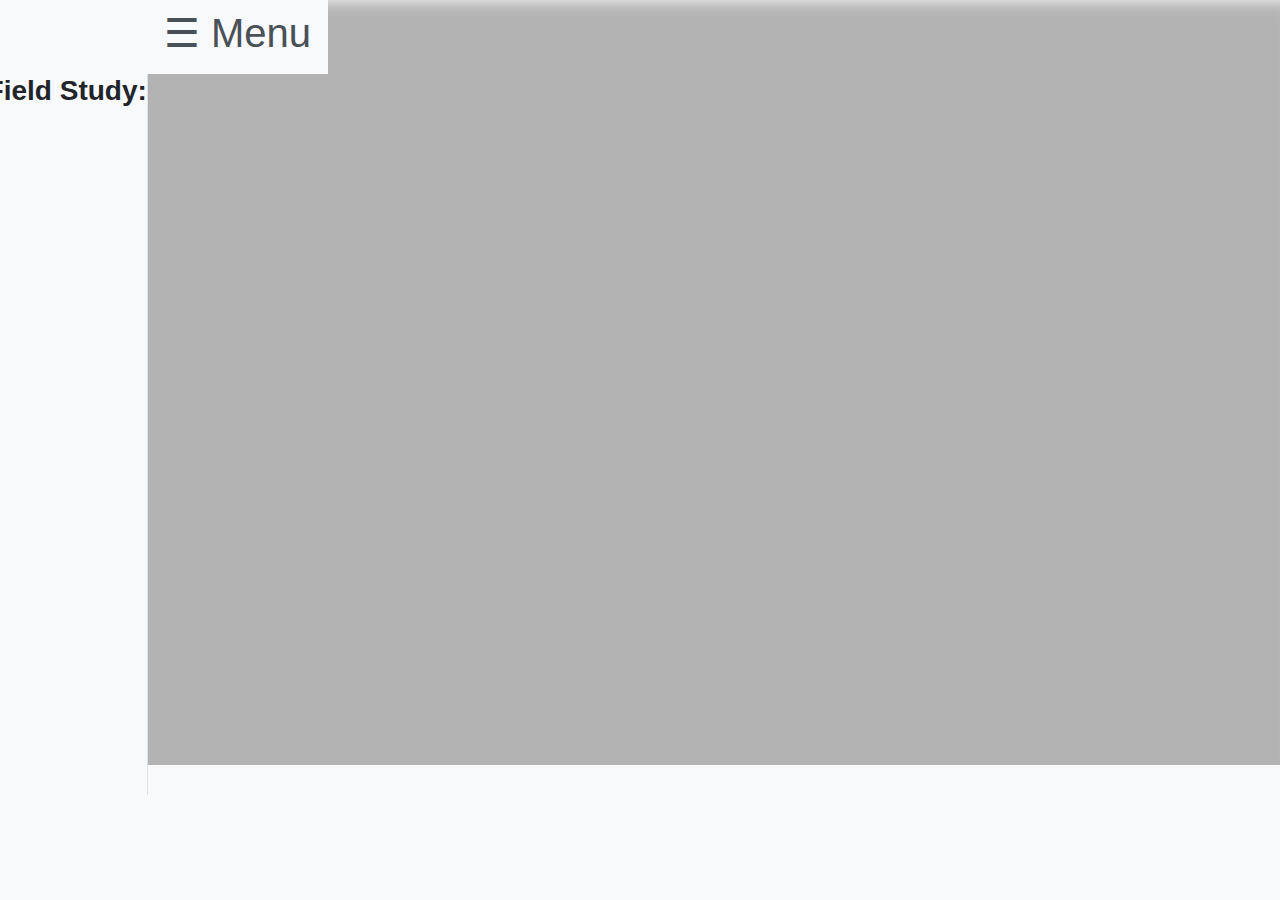
==== index.html @ ab667c0f "Updated slide bar" ====
<!DOCTYPE html>
<html lang="en">

<head>

  <meta charset="utf-8">
  <meta name="viewport" content="width=device-width, initial-scale=1, shrink-to-fit=no">
  <meta name="description" content="">
  <meta name="author" content="">

  <title>HSU Tibet 2019</title>

  <!-- Bootstrap core CSS -->
  <!-- <link href="vendor/bootstrap/css/bootstrap.min.css" rel="stylesheet"> -->
  <link rel="stylesheet" href="https://maxcdn.bootstrapcdn.com/bootstrap/4.0.0/css/bootstrap.min.css" integrity="sha384-Gn5384xqQ1aoWXA+058RXPxPg6fy4IWvTNh0E263XmFcJlSAwiGgFAW/dAiS6JXm" crossorigin="anonymous">

  <!-- Custom styles for this template -->
  <link href="css/simple-sidebar.css" rel="stylesheet">
    
  <!--    Mapbox Tile API JavaScript and CSS -->
  <script src='https://api.tiles.mapbox.com/mapbox-gl-js/v1.1.0/mapbox-gl.js'></script>
  <link href='https://api.tiles.mapbox.com/mapbox-gl-js/v1.1.0/mapbox-gl.css' rel='stylesheet' />
  <!--    Mapbox Assembly package JavaScript and CSS -->
  <link href='https://api.mapbox.com/mapbox-assembly/v0.20.0/assembly.min.css' rel='stylesheet' />
  <script async defer src="https://api.mapbox.com/mapbox-assembly/v0.10.1/assembly.js"></script>

    
  <style>
      /* Insert the CSS code here between the <style> tags */
      body { margin:0; padding:0; }
      #map { position:fixed; top:0%; bottom:0; left: 0; width:100%; z-index: auto;}
      #loading-background {background-color: grey; opacity:.6; position:absolute; top:0; bottom:0; width:100%; filter: blur(8px);}
      #spinner { position: absolute;top: 50%;left: 50%;transform: translate(-50%, -50%);}
      
      #menu-toggle {  position: relative; z-index: 1; top: 50%;left: 100%; }
      .toggle-close {right: 100%}
      /*This is modifying the btn-primary colors but you could create your own .btn-something class as well*/
      .btn-primary {
          color: #495057;
          background-color: #f8f9fa;
          border-color: #f8f9fa; /*set the color you want here*/
          border-radius: 0;
          z-index: 1;
      }
      #elevBar {background-color: #f8f9fa; opacity:1; position:absolute; top:85%; bottom:0%; left: 0; width:100%; z-index: 1}

  </style>
  <!--    Canvas.js chart script -->
  <script>
      window.onload = function () {
          
          var chart = new CanvasJS.Chart("chartContainer", {
              backgroundColor: "#f8f9fa",
              animationEnabled: true,
              // Boolean - whether or not the chart should be responsive and resize when the browser does.
			  // responsive: true,
              // Boolean - whether to maintain the starting aspect ratio or not when responsive, if set to false, will take up entire container
              maintainAspectRatio: false,
              title: {
                  text: "Elevation Profile",
                  fontFamily: "arial",
              },
              toolTip:{             
        	  	  content: "{indexData}: {y}"
      		  },
              axisX: {
                  title: "Date",
                  minimum: new Date(2019, 05, 28),
                  maximum: new Date(2019, 07, 05),
                  valueFormatString: "MMM DD"
              },
              axisY: {
                  title: "Elevation ft",
                  titleFontColor: "#495057",
                  suffix: " ft"
              },
              data: [{
              	  indexLabelFontWeight: "bold",
                  indexLabelFontColor: "#495057",
                  name: "views",
                  type: "area",
                  yValueFormatString: "#,##0.0 ft",
                  color: "#991bc6",
                  lineColor:"#991bc6",
                  fillOpacity: .3,
                  dataPoints: [
                  	   // indexLabel: "Highest", markerColor: "red" 
                      { x: new Date(2019, 05, 28), y: 164.042, indexLabel: "Beijing", indexData: "Beijing"  },
                      { x: new Date(2019, 06, 01), y: 1676.50924, indexData: "Chengdu"  },
                      { x: new Date(2019, 06, 02), y: 8205.38084, indexData: "Dartsendo"  },
                      { x: new Date(2019, 06, 03), y: 13061.02404, indexData: "Lithang"  },
                      { x: new Date(2019, 06, 05), y: 13346.45712, indexData: "Mount Genyen"  },
                      { x: new Date(2019, 06, 05), y: 12401.5752, indexData: "Rarikawa"  },
                      { x: new Date(2019, 06, 08), y: 12851.05028, indexData: "Yading Nature Reserve"  },
                      { x: new Date(2019, 06, 11), y: 8461.28636, indexData: "Bathang"  },
                      { x: new Date(2019, 06, 13), y: 10026.24704, indexData: "Nyarong"  },
                      { x: new Date(2019, 06, 14), y: 11053.14996, indexData: "Gandze"  },
                      { x: new Date(2019, 06, 15), y: 10777.5594, indexLabel: "Derge", indexData: "Derge"  },
                      { x: new Date(2019, 06, 15), y: 11624.01612, indexData: "Dzongsar Monastery"  },
                      { x: new Date(2019, 06, 16), y: 12933.07128, indexData: "Dzogchen"  },
                      { x: new Date(2019, 06, 17), y: 13713.9112, indexData: "Sershul"  },
                      { x: new Date(2019, 06, 18), y: 12040.6828, indexData: "Jyekundo"  },
                      { x: new Date(2019, 06, 19), y: 12198.16312, indexData: "Maqen"  },
                      { x: new Date(2019, 06, 20), y: 8182.41496, indexData: "Repkong"  },
                      { x: new Date(2019, 06, 23), y: 7385.17084, indexData: "Xining"  },
                      { x: new Date(2019, 06, 25), y: 14786.74588, indexData: "Nakchu"  },
                      { x: new Date(2019, 06, 26), y: 13943.57, indexData: "Reting"  },
                      { x: new Date(2019, 06, 27), y: 14553.80624, indexData: "Drigung"  },
                      { x: new Date(2019, 06, 28), y: 9803.14992, indexData: "Baji"  },
                      { x: new Date(2019, 06, 28), y: 9642.38876, indexData: "Milin"  },
                      { x: new Date(2019, 06, 29), y: 11751.96888, indexData: "Samye"  },
                      { x: new Date(2019, 07, 05), y: 11991.4702, indexLabel: "Lhasa", indexData: "Lhasa"  },
                  ]
              }]
          });
          chart.render();
          
      }
  </script>
</head>

<body>

  <div class="d-flex toggled" id="wrapper">
  
    <!-- ####################### -->
             <!-- SIDEBAR -->
    <!-- ####################### -->
    <div class="bg-light border-right" id="sidebar-wrapper">
      <button type="button"  class="btn btn-primary btn-lg" id="menu-toggle" ><h1>&#9776; Menu</h1> </button>

      <a  class="list-group"></a>
      <h3 class="card-title"><b>HSU China Tibet Field Study:</b></h3>
      <h3 class="card-title"><b>Summer 2019</b></h3>
      <div class="list-group list-group-flush">
        <div class="card-body">
          <h3 class="card-title"><b>Summary:</b></h3>
          <p class="card-text">This map shows the field study route taken during the summer 2019. Numbers indicate places visited in order </p>
        </div>
        
        <div class="card-body">
          <h5 class="card-title"><b>Dates</b></h5>
          <p class="card-text">May 28th - July 6th</p>
        </div>
        
        <div class="card-body">
          <h5 class="card-title"><b>Duration:</b></h5>
          <p class="card-text"> 5 Weeks, 4 Days </p>
        </div>
        
        <div class="card-body">
          <h5 class="card-title"><b>Approx. Driving Distance:</b></h5>
          <p class="card-text"> 3,495 mi</p>
        </div>
        
        <div class="card-body">
          <h5 class="card-title"><b>Number of Students:</b></h5>
          <p class="card-text"> 13 </p>
        </div>

      </div>
    </div>
    <!-- ####################### -->
          <!-- MAIN CONTENT -->
    <!-- ####################### -->
    <div id="page-content-wrapper">  
      <div class="container-fluid">  
        <div id='elevBar' class='elevBar' >
            <div id="chartContainer" style=" background-color: #f8f9fa; height: 100%; width: 100%; position:absolute; top:0; bottom:0; left: 0;"></div>
        </div>
        <div id='map'></div>
  	    <div id="loading-background"></div> 
  	    <div id="spinner" class="loading"></div>
      </div>
    </div>
  </div>

  <!-- Bootstrap core JavaScript -->
  <script src="vendor/jquery/jquery.min.js"></script>
  <script src="vendor/bootstrap/js/bootstrap.bundle.min.js"></script>

  <!-- ####################### -->
  <!-- Menu Toggle Script -->
  <!-- ####################### -->
  <script>
    $("#menu-toggle").click(function(e) {
      e.preventDefault();
      $("#wrapper").toggleClass("toggled");
    });
  </script>

  <!-- ####################### -->    
  <!-- Mapbox Script -->
  <!-- ####################### -->
  <script>   
    
    // mapbox access token
    mapboxgl.accessToken = 'pk.eyJ1IjoibmRjYXJ0b2dyYXBoeSIsImEiOiJjazFneGRhZWsxOTh6M2RtdnBpaWE2dDA1In0.rA-WbVx8DbzgqKvV98puJg';
    // mapbox text labeling plugin
    mapboxgl.setRTLTextPlugin('https://api.mapbox.com/mapbox-gl-js/plugins/mapbox-gl-rtl-text/v0.2.3/mapbox-gl-rtl-text.js');

    // ----------------------------------  
    // Initialize map
    // ----------------------------------  
    var map = new mapboxgl.Map({
        container: 'map', // id of a div on your page, where the map will be inserted
        style:'mapbox://styles/ndcartography/ck3gepwhh01vh1cpllgdz3auz', // stylesheet location -- landcover
        center: [103,32.7845177], // starting position [lng, lat] eg. [-122.6788, 45.5212]
    	zoom: 4.5,
    	minZoom: 4.5,
    	maxZoom: 6
    });
    // ----------------------------------
	// loading Spinner variables
    // ----------------------------------
	const spinnerEl = document.getElementById('spinner');
	const backgroundEl = document.getElementById('loading-background');

    // ----------------------------------  
    // Add data sources and initial layers
    // ---------------------------------- 
    map.on("load", function() {
    	// Call initial loadingSpinner function
    	loadingSpinner(false);
    	
    	//-----------------
    	// Add sources:
    	//-----------------
    	
    	// Add source for route data
        map.addSource("route_2019", {
            type: "geojson",
            data: "https://raw.githubusercontent.com/ndcartography/HSUTibet2019/master/data/route_2019_simplified.geojson"
        
        });
    	// Add source for point data
        map.addSource("points_main_2019", {
            type: "geojson",
            data: "https://raw.githubusercontent.com/ndcartography/HSUTibet2019/master/data/points_main_2019.geojson"
        
        });
        
    	//-----------------
    	// Add layers:
    	//-----------------

        // Add the route-2019 as a layer with styles
        map.addLayer({
            id: "route_2019",
            type: "line",
            source: "route_2019",
            paint: {
                "line-width": [
                	"match",
                	["get","class"],
                	"bus", 2,
                	/*other*/ 1
                ],
                "line-color": "#991bc6"
            },
            layout: {
                "line-join": "round",
                "line-cap": "round"
            },
        });

        // Additional train track layer for cool track style
        map.addLayer({
            id: "route_2019_train_tracks",
            type: "line",
            filter: ["==", "class", "train"],
            source: "route_2019",
            paint: {
                "line-color": "#991bc6",
                "line-width": 6,
                "line-dasharray": [.05, 1]
            },
            layout: {
                "line-join": "round",
                "line-cap": "butt"
            },
        });

        // Add map points and styling
        map.addLayer({
            id: "points_main_2019",
            type: "circle",
            source: "points_main_2019",
            paint: {
            	// filter out where attr display is not 1
                "circle-radius": [
                	"match",
                	["get","display"],
                	1, 8,
                	/*other,*/ 0 // if not 1 then make circle size 0
                ],                 	   
                "circle-color": "#991bc6"
            },
            
        });
        // Add map point text and styling
        map.addLayer({
            id: "points_order_2019",
            type: "symbol",
            source: "points_main_2019",
			filter: ["!=", "date_order", " "],
            layout: {
                "text-field": "{date_order}",
                "text-font": ["DIN Offc Pro Bold", "Arial Unicode MS Bold"],
                "text-allow-overlap": true,
                "text-size": [
                	// filter out if display attr is not 1
                	"match",
                	["get", "display"],
        			1, 12,
        			/*other,*/ 0 // if display not 1 then text will not appear
        		],
            },
            paint: {
    			"text-color": "white"
  			}
        }); 
        
        //-----------------------------------------
        // Add labels for city/place name stops
        //-----------------------------------------
        map.addLayer({
            "id": "points_name_2019",
            "type": "symbol",
            "source": "points_main_2019",
            "layout": {
                "text-field": ["get", "Name"],
                "text-variable-anchor": ["bottom-left", "top-right"],
                "text-radial-offset": 0.5,
                "text-justify": "auto",
                "text-size": [
                	// filter out if display attr is not 1
                	"match",
                	["get", "display"],
        			1, 16,
        			/*other,*/ 0 // if display not 1 then text will not appear
        		],
            },
            paint: {
                "text-color": "black",
                "text-halo-color": "#fff",
            	"text-halo-width": 1.7
            },
        });
        
        //----------------------------------------------------------
        // add spinner, initialize spinner stop when layers render
        //----------------------------------------------------------
        setTimeout(
        function addLayerSpinner(){
        	// Call initial loadingSpinner function true
        	loadingSpinner(true);
        	// Stop spinner when layers render
        	map.on('render', stopSpinner);
        },0)
    });
    
    // -------------------------------
    // loading spinner Functions
    // -------------------------------

	// stop spinner function
    function stopSpinner (e) {
        if (e.target && e.target.loaded()) {
            loadingSpinner(false);
            map.off('render', stopSpinner)
        }
    }
    
    // load spinner function - when new layer clicked
    function loadingSpinner(on) {
        if (on) {
            spinnerEl.classList.add('loading');
            backgroundEl.classList.add('absolute');
            backgroundEl.classList.remove('none');
        } else {
            spinnerEl.classList.remove('loading');
            backgroundEl.classList.remove('absolute');
            backgroundEl.classList.add('none');
        }
    }      
      
      

  </script>
  <script type="text/javascript" src="https://canvasjs.com/assets/script/canvasjs.min.js"></script>
</body>

</html>
---- css/simple-sidebar.css ----
/*!
 * Start Bootstrap - Simple Sidebar (https://startbootstrap.com/template-overviews/simple-sidebar)
 * Copyright 2013-2019 Start Bootstrap
 * Licensed under MIT (https://github.com/BlackrockDigital/startbootstrap-simple-sidebar/blob/master/LICENSE)
 */
body {
  overflow-x: hidden;
}

#sidebar-wrapper {
  position: absolute;
  z-index: 2;
  /* min-height: 100vh;*/
  min-height: 85%;
  bottom: 100;
  margin-left: -15rem;
  -webkit-transition: margin .25s ease-out;
  -moz-transition: margin .25s ease-out;
  -o-transition: margin .25s ease-out;
  transition: margin .25s ease-out;
}

#sidebar-wrapper .sidebar-heading {
  padding: 0.875rem 1.25rem;
  font-size: 1.2rem;
}

#sidebar-wrapper .list-group {
  width: 15rem;
}

#page-content-wrapper {
  min-width: 100vw;
}

#wrapper.toggled #sidebar-wrapper {
  margin-left: 0;
}

@media (min-width: 768px) {
  #sidebar-wrapper {
    margin-left: 0;
  }

  #page-content-wrapper {
    min-width: 0;
    width: 100%;
  }

  #wrapper.toggled #sidebar-wrapper {
    margin-left: -15rem;
  }
}
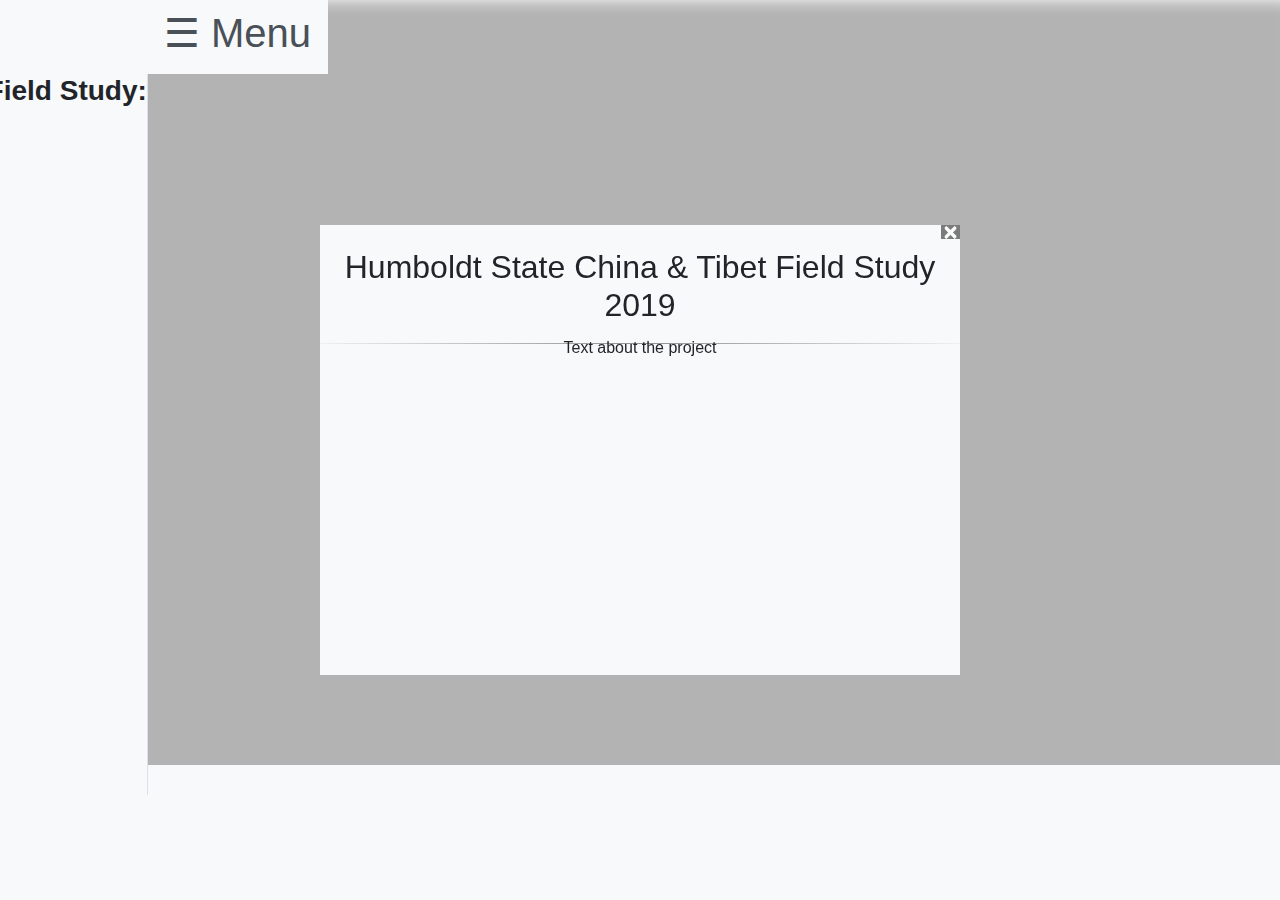
==== commit 6333cb16: "Added splash screen" ====
--- a/index.html
+++ b/index.html
@@ -43,7 +43,36 @@
           z-index: 1;
       }
       #elevBar {background-color: #f8f9fa; opacity:1; position:absolute; top:85%; bottom:0%; left: 0; width:100%; z-index: 1}
-
+      #titleBar {background-color: #f8f9fa; opacity:1; position: absolute;top: 50%;left: 50%;transform: translate(-50%, -50%); top:50%; bottom:0%; left: 50%; width:50%; z-index: 1}
+      #x-box {
+        position: absolute;
+        background: black;
+        color: white;
+        top: 0px;
+        right: 0px;
+        height: 3%;
+        width: 3%;
+      }
+      #x { position: absolute;top: 50%;left: 50%;transform: translate(-50%, -50%);}
+      #title-header {position: absolute;top: 5%;left: 0%;width:100%; text-align: center;}
+      #title-text {position: absolute;top: 25%;left: 0%;width:100%; text-align: center;}
+      hr.sep-3 {
+        margin-top: 3%;
+        margin-bottom: 3%;
+        border: none;
+        height: 1px;
+        background-image: linear-gradient(to right, #f0f0f0, #8f8f8f, #f0f0f0);
+      }
+      hr.sep-3::after {
+        
+        display: inline-block;
+        position: absolute;
+        left: 50%;
+        transform: translate(-50%, -50%) rotate(60deg);
+        transform-origin: 50% 50%;
+        padding: 1rem;
+        background-color: white;
+      }
   </style>
   <!--    Canvas.js chart script -->
   <script>
@@ -168,6 +197,18 @@
         <div id='elevBar' class='elevBar' >
             <div id="chartContainer" style=" background-color: #f8f9fa; height: 100%; width: 100%; position:absolute; top:0; bottom:0; left: 0;"></div>
         </div>
+        <div id='titleBar' class='titleBar' > 
+            <button id="x-box" type="button" class="close" aria-label="Close" onclick="closeTitle()">
+                <span aria-hidden="true" id="x">&times;</span>
+            </button>
+            <div id="title-header" class='h2'> 
+                <p>Humboldt State China & Tibet Field Study 2019</p>
+                <hr class="sep-3" />
+            </div>
+            <div id="title-text" class='h6'> 
+                <p>Text about the project</p>
+            </div>
+        </div>
         <div id='map'></div>
   	    <div id="loading-background"></div> 
   	    <div id="spinner" class="loading"></div>
@@ -187,6 +228,15 @@
       e.preventDefault();
       $("#wrapper").toggleClass("toggled");
     });
+    
+    function closeTitle() {
+      var x = document.getElementById("titleBar");
+      if (x.style.display === "none") {
+        x.style.display = "block";
+      } else {
+        x.style.display = "none";
+      }
+    }
   </script>
 
   <!-- ####################### -->    
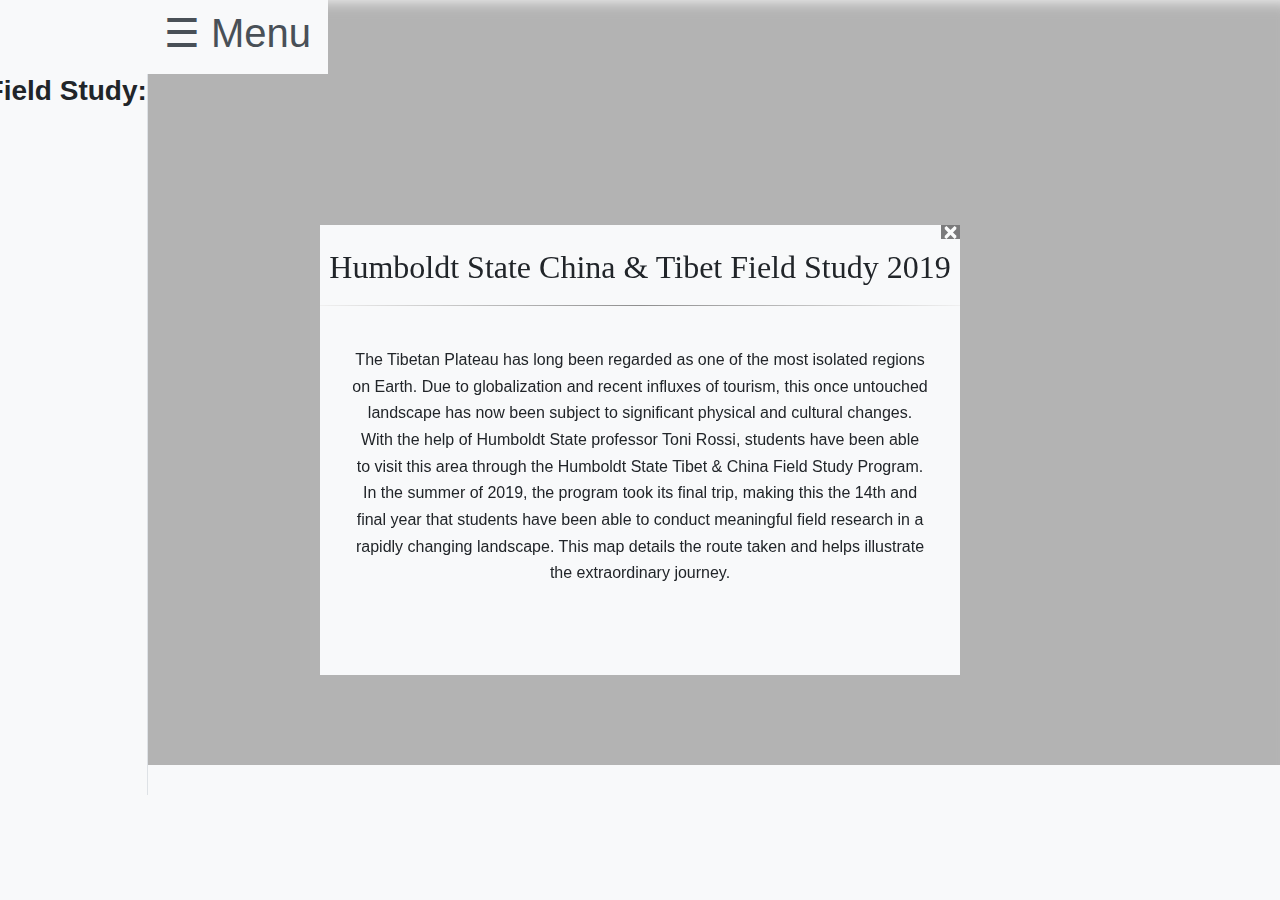
==== commit 6b24ffad: "Updated text in title bar" ====
--- a/index.html
+++ b/index.html
@@ -42,7 +42,7 @@
           border-radius: 0;
           z-index: 1;
       }
-      #elevBar {background-color: #f8f9fa; opacity:1; position:absolute; top:85%; bottom:0%; left: 0; width:100%; z-index: 1}
+      #elevBar {background-color: #f8f9fa; opacity:1; position:absolute; top:85%; bottom:0; left: 0; width:100%; z-index: 1}
       #titleBar {background-color: #f8f9fa; opacity:1; position: absolute;top: 50%;left: 50%;transform: translate(-50%, -50%); top:50%; bottom:0%; left: 50%; width:50%; z-index: 1}
       #x-box {
         position: absolute;
@@ -54,8 +54,8 @@
         width: 3%;
       }
       #x { position: absolute;top: 50%;left: 50%;transform: translate(-50%, -50%);}
-      #title-header {position: absolute;top: 5%;left: 0%;width:100%; text-align: center;}
-      #title-text {position: absolute;top: 25%;left: 0%;width:100%; text-align: center;}
+      #title-header {position: absolute;top: 5%;left: 0%;width:100%; text-align: center; font-family: Didot, "Didot LT STD", "Hoefler Text", Garamond, "Times New Roman", serif;}
+      #title-text {position: absolute;top: 20%;left: 0%;width:100%; text-align: center;line-height: 20pt; padding: 5%;}
       hr.sep-3 {
         margin-top: 3%;
         margin-bottom: 3%;
@@ -101,11 +101,13 @@
               axisY: {
                   title: "Elevation ft",
                   titleFontColor: "#495057",
-                  suffix: " ft"
+                  suffix: " ft",
+                  maximum: 20000
               },
               data: [{
               	  indexLabelFontWeight: "bold",
                   indexLabelFontColor: "#495057",
+                  indexLabelPlacement: "outside",
                   name: "views",
                   type: "area",
                   yValueFormatString: "#,##0.0 ft",
@@ -118,13 +120,13 @@
                       { x: new Date(2019, 06, 01), y: 1676.50924, indexData: "Chengdu"  },
                       { x: new Date(2019, 06, 02), y: 8205.38084, indexData: "Dartsendo"  },
                       { x: new Date(2019, 06, 03), y: 13061.02404, indexData: "Lithang"  },
-                      { x: new Date(2019, 06, 05), y: 13346.45712, indexData: "Mount Genyen"  },
+                      { x: new Date(2019, 06, 05), y: 13346.45712, indexData: "Mount Genyen", indexLabel: "Mount Genyen" },
                       { x: new Date(2019, 06, 05), y: 12401.5752, indexData: "Rarikawa"  },
                       { x: new Date(2019, 06, 08), y: 12851.05028, indexData: "Yading Nature Reserve"  },
                       { x: new Date(2019, 06, 11), y: 8461.28636, indexData: "Bathang"  },
                       { x: new Date(2019, 06, 13), y: 10026.24704, indexData: "Nyarong"  },
                       { x: new Date(2019, 06, 14), y: 11053.14996, indexData: "Gandze"  },
-                      { x: new Date(2019, 06, 15), y: 10777.5594, indexLabel: "Derge", indexData: "Derge"  },
+                      { x: new Date(2019, 06, 15), y: 10777.5594, indexData: "Derge"  },
                       { x: new Date(2019, 06, 15), y: 11624.01612, indexData: "Dzongsar Monastery"  },
                       { x: new Date(2019, 06, 16), y: 12933.07128, indexData: "Dzogchen"  },
                       { x: new Date(2019, 06, 17), y: 13713.9112, indexData: "Sershul"  },
@@ -206,7 +208,8 @@
                 <hr class="sep-3" />
             </div>
             <div id="title-text" class='h6'> 
-                <p>Text about the project</p>
+                <p>The Tibetan Plateau has long been regarded as one of the most isolated regions on Earth. Due to globalization and recent influxes of tourism, this once untouched landscape has now been subject to significant physical and cultural changes. With the help of Humboldt State professor Toni Rossi, students have been able to visit this area through the Humboldt State Tibet & China Field Study Program. In the summer of 2019, the program took its final trip, making this the 14th and final year that students have been able to conduct meaningful field research in a rapidly changing landscape. This map details the route taken and helps illustrate the extraordinary journey. </p>
+                <i></i>
             </div>
         </div>
         <div id='map'></div>
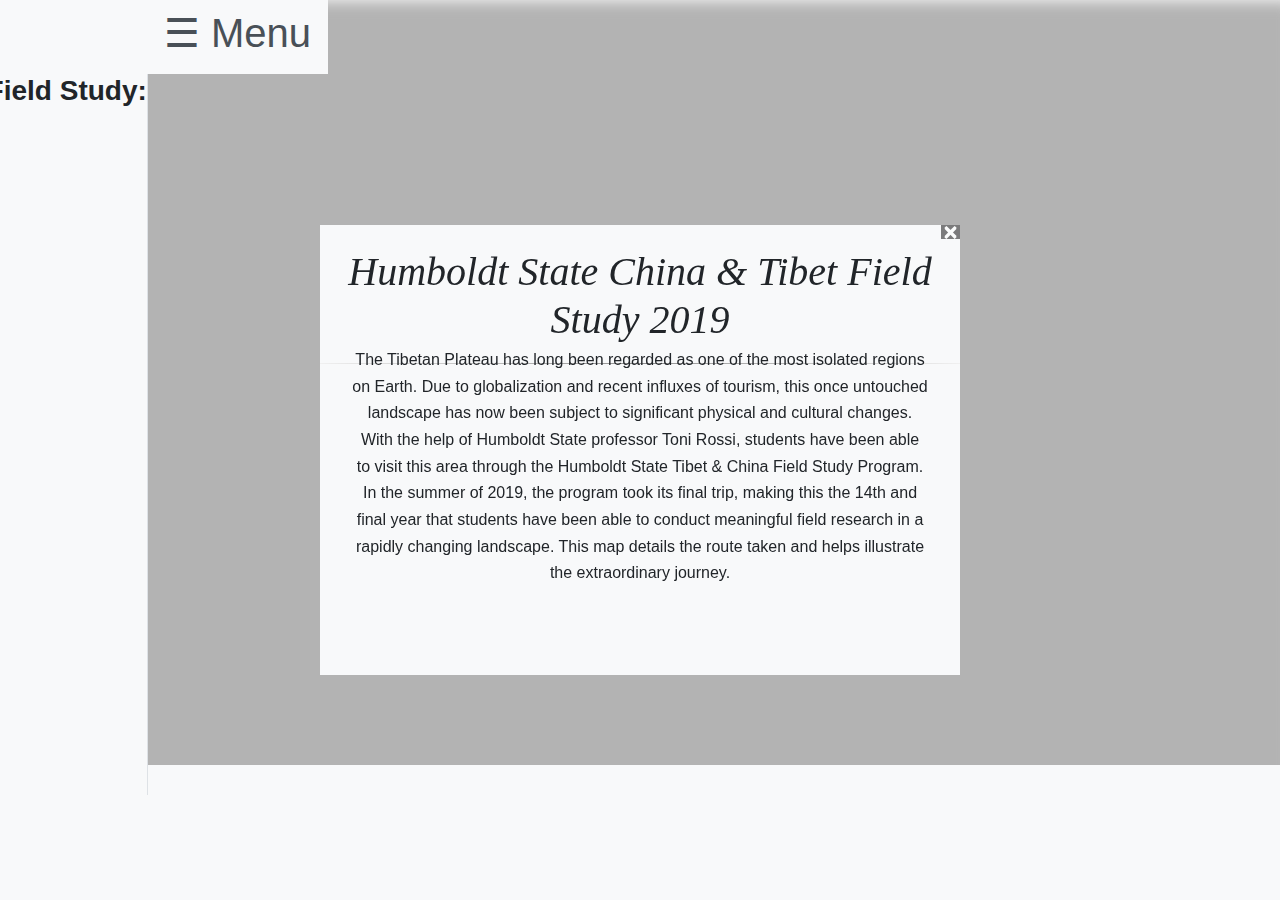
==== commit 8e373e5b: "Update index.html" ====
--- a/index.html
+++ b/index.html
@@ -95,8 +95,8 @@
               axisX: {
                   title: "Date",
                   minimum: new Date(2019, 05, 28),
-                  maximum: new Date(2019, 07, 05),
-                  valueFormatString: "MMM DD"
+                  maximum: new Date(2019, 07, 07),
+                  valueFormatString: "MMM DD",
               },
               axisY: {
                   title: "Elevation ft",
@@ -140,7 +140,7 @@
                       { x: new Date(2019, 06, 28), y: 9803.14992, indexData: "Baji"  },
                       { x: new Date(2019, 06, 28), y: 9642.38876, indexData: "Milin"  },
                       { x: new Date(2019, 06, 29), y: 11751.96888, indexData: "Samye"  },
-                      { x: new Date(2019, 07, 05), y: 11991.4702, indexLabel: "Lhasa", indexData: "Lhasa"  },
+                      { x: new Date(2019, 07, 06), y: 11991.4702, indexLabel: "Lhasa", indexData: "Lhasa"  },
                   ]
               }]
           });
@@ -203,8 +203,8 @@
             <button id="x-box" type="button" class="close" aria-label="Close" onclick="closeTitle()">
                 <span aria-hidden="true" id="x">&times;</span>
             </button>
-            <div id="title-header" class='h2'> 
-                <p>Humboldt State China & Tibet Field Study 2019</p>
+            <div id="title-header" class='h1'> 
+                <i>Humboldt State China & Tibet Field Study 2019</i>
                 <hr class="sep-3" />
             </div>
             <div id="title-text" class='h6'> 
@@ -438,7 +438,6 @@
         }
     }      
       
-      
 
   </script>
   <script type="text/javascript" src="https://canvasjs.com/assets/script/canvasjs.min.js"></script>
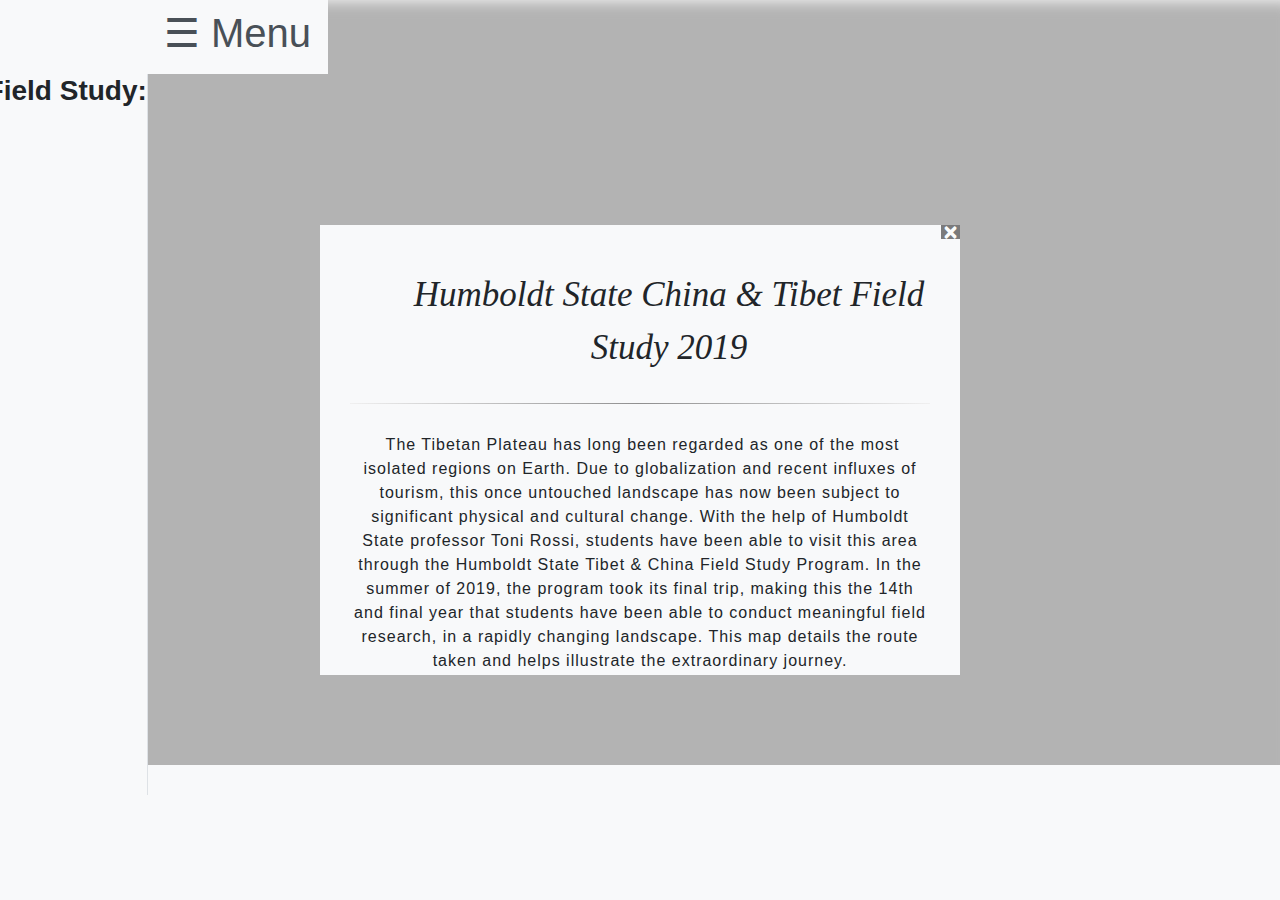
==== commit da33007e: "Big changes..." ====
--- a/index.html
+++ b/index.html
@@ -14,7 +14,10 @@
   <!-- <link href="vendor/bootstrap/css/bootstrap.min.css" rel="stylesheet"> -->
   <link rel="stylesheet" href="https://maxcdn.bootstrapcdn.com/bootstrap/4.0.0/css/bootstrap.min.css" integrity="sha384-Gn5384xqQ1aoWXA+058RXPxPg6fy4IWvTNh0E263XmFcJlSAwiGgFAW/dAiS6JXm" crossorigin="anonymous">
 
-  <!-- Custom styles for this template -->
+  <!-- CSS link for main.css -->
+  <link href="css/main.css" rel="stylesheet">
+    
+  <!-- CSS for side slide-bar -->
   <link href="css/simple-sidebar.css" rel="stylesheet">
     
   <!--    Mapbox Tile API JavaScript and CSS -->
@@ -24,130 +27,22 @@
   <link href='https://api.mapbox.com/mapbox-assembly/v0.20.0/assembly.min.css' rel='stylesheet' />
   <script async defer src="https://api.mapbox.com/mapbox-assembly/v0.10.1/assembly.js"></script>
 
-    
+  <!--    Canvas.js chart script -->
+  <script src='js/elevChart.js'></script>
+  
   <style>
-      /* Insert the CSS code here between the <style> tags */
-      body { margin:0; padding:0; }
-      #map { position:fixed; top:0%; bottom:0; left: 0; width:100%; z-index: auto;}
-      #loading-background {background-color: grey; opacity:.6; position:absolute; top:0; bottom:0; width:100%; filter: blur(8px);}
-      #spinner { position: absolute;top: 50%;left: 50%;transform: translate(-50%, -50%);}
-      
-      #menu-toggle {  position: relative; z-index: 1; top: 50%;left: 100%; }
-      .toggle-close {right: 100%}
-      /*This is modifying the btn-primary colors but you could create your own .btn-something class as well*/
-      .btn-primary {
-          color: #495057;
-          background-color: #f8f9fa;
-          border-color: #f8f9fa; /*set the color you want here*/
-          border-radius: 0;
-          z-index: 1;
-      }
-      #elevBar {background-color: #f8f9fa; opacity:1; position:absolute; top:85%; bottom:0; left: 0; width:100%; z-index: 1}
-      #titleBar {background-color: #f8f9fa; opacity:1; position: absolute;top: 50%;left: 50%;transform: translate(-50%, -50%); top:50%; bottom:0%; left: 50%; width:50%; z-index: 1}
-      #x-box {
-        position: absolute;
-        background: black;
-        color: white;
-        top: 0px;
-        right: 0px;
-        height: 3%;
-        width: 3%;
-      }
-      #x { position: absolute;top: 50%;left: 50%;transform: translate(-50%, -50%);}
-      #title-header {position: absolute;top: 5%;left: 0%;width:100%; text-align: center; font-family: Didot, "Didot LT STD", "Hoefler Text", Garamond, "Times New Roman", serif;}
-      #title-text {position: absolute;top: 20%;left: 0%;width:100%; text-align: center;line-height: 20pt; padding: 5%;}
-      hr.sep-3 {
-        margin-top: 3%;
-        margin-bottom: 3%;
-        border: none;
-        height: 1px;
-        background-image: linear-gradient(to right, #f0f0f0, #8f8f8f, #f0f0f0);
-      }
-      hr.sep-3::after {
-        
-        display: inline-block;
-        position: absolute;
-        left: 50%;
-        transform: translate(-50%, -50%) rotate(60deg);
-        transform-origin: 50% 50%;
-        padding: 1rem;
-        background-color: white;
-      }
+    .btn-primary {
+        color: #495057;
+        background-color: #f8f9fa;
+        border-color: #f8f9fa; /*set the color you want here*/
+        border-radius: 0;
+        z-index: 1;
+        position:absolute;
+        top:0;
+        left: 0;
+    }
   </style>
-  <!--    Canvas.js chart script -->
-  <script>
-      window.onload = function () {
-          
-          var chart = new CanvasJS.Chart("chartContainer", {
-              backgroundColor: "#f8f9fa",
-              animationEnabled: true,
-              // Boolean - whether or not the chart should be responsive and resize when the browser does.
-			  // responsive: true,
-              // Boolean - whether to maintain the starting aspect ratio or not when responsive, if set to false, will take up entire container
-              maintainAspectRatio: false,
-              title: {
-                  text: "Elevation Profile",
-                  fontFamily: "arial",
-              },
-              toolTip:{             
-        	  	  content: "{indexData}: {y}"
-      		  },
-              axisX: {
-                  title: "Date",
-                  minimum: new Date(2019, 05, 28),
-                  maximum: new Date(2019, 07, 07),
-                  valueFormatString: "MMM DD",
-              },
-              axisY: {
-                  title: "Elevation ft",
-                  titleFontColor: "#495057",
-                  suffix: " ft",
-                  maximum: 20000
-              },
-              data: [{
-              	  indexLabelFontWeight: "bold",
-                  indexLabelFontColor: "#495057",
-                  indexLabelPlacement: "outside",
-                  name: "views",
-                  type: "area",
-                  yValueFormatString: "#,##0.0 ft",
-                  color: "#991bc6",
-                  lineColor:"#991bc6",
-                  fillOpacity: .3,
-                  dataPoints: [
-                  	   // indexLabel: "Highest", markerColor: "red" 
-                      { x: new Date(2019, 05, 28), y: 164.042, indexLabel: "Beijing", indexData: "Beijing"  },
-                      { x: new Date(2019, 06, 01), y: 1676.50924, indexData: "Chengdu"  },
-                      { x: new Date(2019, 06, 02), y: 8205.38084, indexData: "Dartsendo"  },
-                      { x: new Date(2019, 06, 03), y: 13061.02404, indexData: "Lithang"  },
-                      { x: new Date(2019, 06, 05), y: 13346.45712, indexData: "Mount Genyen", indexLabel: "Mount Genyen" },
-                      { x: new Date(2019, 06, 05), y: 12401.5752, indexData: "Rarikawa"  },
-                      { x: new Date(2019, 06, 08), y: 12851.05028, indexData: "Yading Nature Reserve"  },
-                      { x: new Date(2019, 06, 11), y: 8461.28636, indexData: "Bathang"  },
-                      { x: new Date(2019, 06, 13), y: 10026.24704, indexData: "Nyarong"  },
-                      { x: new Date(2019, 06, 14), y: 11053.14996, indexData: "Gandze"  },
-                      { x: new Date(2019, 06, 15), y: 10777.5594, indexData: "Derge"  },
-                      { x: new Date(2019, 06, 15), y: 11624.01612, indexData: "Dzongsar Monastery"  },
-                      { x: new Date(2019, 06, 16), y: 12933.07128, indexData: "Dzogchen"  },
-                      { x: new Date(2019, 06, 17), y: 13713.9112, indexData: "Sershul"  },
-                      { x: new Date(2019, 06, 18), y: 12040.6828, indexData: "Jyekundo"  },
-                      { x: new Date(2019, 06, 19), y: 12198.16312, indexData: "Maqen"  },
-                      { x: new Date(2019, 06, 20), y: 8182.41496, indexData: "Repkong"  },
-                      { x: new Date(2019, 06, 23), y: 7385.17084, indexData: "Xining"  },
-                      { x: new Date(2019, 06, 25), y: 14786.74588, indexData: "Nakchu"  },
-                      { x: new Date(2019, 06, 26), y: 13943.57, indexData: "Reting"  },
-                      { x: new Date(2019, 06, 27), y: 14553.80624, indexData: "Drigung"  },
-                      { x: new Date(2019, 06, 28), y: 9803.14992, indexData: "Baji"  },
-                      { x: new Date(2019, 06, 28), y: 9642.38876, indexData: "Milin"  },
-                      { x: new Date(2019, 06, 29), y: 11751.96888, indexData: "Samye"  },
-                      { x: new Date(2019, 07, 06), y: 11991.4702, indexLabel: "Lhasa", indexData: "Lhasa"  },
-                  ]
-              }]
-          });
-          chart.render();
-          
-      }
-  </script>
+  
 </head>
 
 <body>
@@ -196,30 +91,46 @@
     <!-- ####################### -->
     <div id="page-content-wrapper">  
       <div class="container-fluid">  
+        
+        <!-- Elevation Chart -->
         <div id='elevBar' class='elevBar' >
             <div id="chartContainer" style=" background-color: #f8f9fa; height: 100%; width: 100%; position:absolute; top:0; bottom:0; left: 0;"></div>
         </div>
+          
+        <!-- Splash Screen Title -->
         <div id='titleBar' class='titleBar' > 
             <button id="x-box" type="button" class="close" aria-label="Close" onclick="closeTitle()">
                 <span aria-hidden="true" id="x">&times;</span>
             </button>
-            <div id="title-header" class='h1'> 
-                <i>Humboldt State China & Tibet Field Study 2019</i>
-                <hr class="sep-3" />
-            </div>
-            <div id="title-text" class='h6'> 
-                <p>The Tibetan Plateau has long been regarded as one of the most isolated regions on Earth. Due to globalization and recent influxes of tourism, this once untouched landscape has now been subject to significant physical and cultural changes. With the help of Humboldt State professor Toni Rossi, students have been able to visit this area through the Humboldt State Tibet & China Field Study Program. In the summer of 2019, the program took its final trip, making this the 14th and final year that students have been able to conduct meaningful field research in a rapidly changing landscape. This map details the route taken and helps illustrate the extraordinary journey. </p>
-                <i></i>
-            </div>
-        </div>
+            <div class="container">
+                <div id="header">
+                    <i>Humboldt State China & Tibet Field Study 2019</i>
+                </div>
+                <hr>
+                <div id="subtext">
+                    <p>
+                        The Tibetan Plateau has long been regarded as one of the most isolated regions on Earth. Due to globalization and recent influxes of tourism, this once untouched landscape has now been subject to significant physical and cultural change. With the help of Humboldt State professor Toni Rossi, students have been able to visit this area through the Humboldt State Tibet & China Field Study Program. In the summer of 2019, the program took its final trip, making this the 14th and final year that students have been able to conduct meaningful field research, in a rapidly changing landscape. This map details the route taken and helps illustrate the extraordinary journey. 
+                    </p>
+                </div>
+                <div id="subtext">
+                    <i>
+                       "Quote" 
+                    </i>
+                </div>
+            </div>  
+        </div>
+        <!-- Map -->
         <div id='map'></div>
+          
+        <!-- Loading Spinner and Background -->
   	    <div id="loading-background"></div> 
   	    <div id="spinner" class="loading"></div>
       </div>
     </div>
   </div>
-
+  <!-- ####################### -->
   <!-- Bootstrap core JavaScript -->
+  <!-- ####################### -->
   <script src="vendor/jquery/jquery.min.js"></script>
   <script src="vendor/bootstrap/js/bootstrap.bundle.min.js"></script>
 
--- a/css/main.css
+++ b/css/main.css
@@ -0,0 +1,182 @@
+/**
+ * main.css
+ *
+ * Main css document with styles for:
+ *     - Body
+ *     - Map
+ *     - menu
+ *     - elevChart
+ */
+
+
+
+/*-------------------------------------------*\
+    body & map
+\*-------------------------------------------*/
+body { 
+    margin:0; 
+    padding:0; 
+    overflow-y: hidden
+}
+
+
+#map { 
+    position:fixed; 
+    top:0%; bottom:16%; 
+    left: 0; width:100%; 
+    z-index: auto;
+}
+
+
+/*-------------------------------------------*\
+    loading spinner
+\*-------------------------------------------*/
+
+#loading-background {
+    background-color: grey; 
+    opacity:.6; 
+    position:absolute; 
+    top:0; 
+    bottom:0; 
+    width:100%; 
+    filter: blur(8px);
+}
+
+
+#spinner { 
+    position: absolute;
+    top: 50%;
+    left: 50%;
+    transform: translate(-50%, -50%);
+}
+
+/*-------------------------------------------*\
+    menu
+\*-------------------------------------------*/
+
+#menu-toggle {  
+    position: relative; 
+    z-index: 1; top: 50%;
+    left: 100%; 
+}
+
+.toggle-close {
+    right: 100%}
+
+.btn-primary {
+    color: #495057;
+    background-color: #f8f9fa;
+    border-color: #f8f9fa; 
+    border-radius: 0;
+    z-index: 1;
+}
+
+/*-------------------------------------------*\
+    elevation chart
+\*-------------------------------------------*/
+
+#elevBar {
+    background-color: #f8f9fa; 
+    opacity:1; position:absolute; 
+    top:85%; 
+    bottom:0; 
+    left: 0; 
+    width:100%; 
+    z-index: 1
+}
+
+/*-------------------------------------------*\
+    splash screen title box
+\*-------------------------------------------*/
+#titleBar {
+    background-color: #f8f9fa; 
+    opacity:1; 
+    position: absolute;
+    top: 50%;
+    left: 50%;
+    transform: translate(-50%, -50%); 
+    top:50%; 
+    bottom:0%; 
+    left: 50%; 
+    width:50%; 
+    max-width:500px; 
+    z-index: 1;
+    padding: 15px;
+    min-width:50%;
+    overflow: auto;
+}
+
+/*the exit button in the top right corner*/
+#x-box {
+  position: absolute;
+  background: black;
+  color: white;
+  top: 0px;
+  right: 0px;
+  height: 3%;
+  width: 3%;
+}
+#x { 
+    position: absolute;
+    top: 50%;
+    left: 50%;
+    transform: translate(-50%, -50%);
+}
+
+
+#title-header {
+    position: absolute;
+    top: 5%;
+    left: 0%;
+    width:100%; 
+    text-align: center; 
+    font-family: Didot, "Didot LT STD", "Hoefler Text", Garamond, "Times New Roman", serif;
+    overflow-y: visible;
+}
+
+#title-text {
+    position: absolute;
+    top: 0;
+    left: 0%;
+    width:100%; 
+    text-align: center;
+    line-height: 0; 
+    padding: 0;
+}
+
+#header {
+    margin: 5%;
+    text-align: center;
+    font-family: Didot, "Didot LT STD", "Hoefler Text", Garamond, "Times New Roman", serif;
+    font-size: 35px; 
+    width:100%; 
+    
+
+    
+}
+#subtext {
+    text-indent: 5px;
+    text-align: center;
+    letter-spacing: 1px;
+    margin-top: 5%;
+    
+}
+/*nifty horizantal line styling*/
+hr {
+  margin-top: 3%;
+  margin-bottom: 3%;
+  border: none;
+  height: 1px;
+  background-image: linear-gradient(to right, #f0f0f0, #8f8f8f, #f0f0f0);
+}
+
+hr::after {
+  
+  display: inline-block;
+  position: absolute;
+  left: 50%;
+  transform: translate(-50%, -50%) rotate(60deg);
+  transform-origin: 50% 50%;
+  padding: 1rem;
+  background-color: white;
+}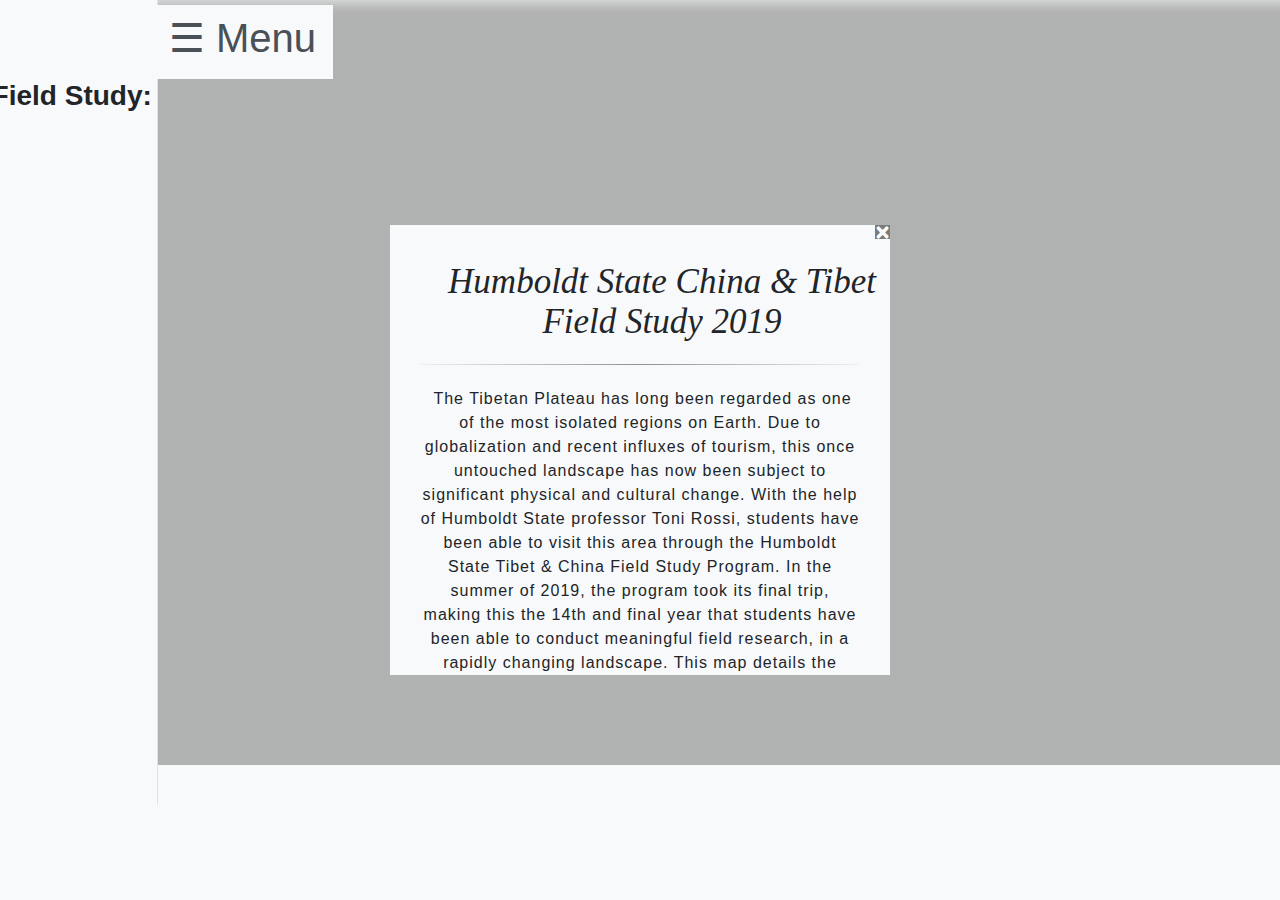
==== commit f3de99eb: "stuff" ====
--- a/index.html
+++ b/index.html
@@ -46,18 +46,17 @@
 </head>
 
 <body>
-
+    
   <div class="d-flex toggled" id="wrapper">
-  
     <!-- ####################### -->
              <!-- SIDEBAR -->
     <!-- ####################### -->
-    <div class="bg-light border-right" id="sidebar-wrapper">
+    <div class="bg-light border-right" id="sidebar-wrapper" style="padding: 5px;">
       <button type="button"  class="btn btn-primary btn-lg" id="menu-toggle" ><h1>&#9776; Menu</h1> </button>
 
-      <a  class="list-group"></a>
-      <h3 class="card-title"><b>HSU China Tibet Field Study:</b></h3>
-      <h3 class="card-title"><b>Summer 2019</b></h3>
+      <a  class="list-group" ></a>
+        <h3 class="card-title" ><b>HSU China Tibet Field Study:</b></h3>
+        <h3 class="card-title"><b>Summer 2019</b></h3>
       <div class="list-group list-group-flush">
         <div class="card-body">
           <h3 class="card-title"><b>Summary:</b></h3>
@@ -114,7 +113,7 @@
                 </div>
                 <div id="subtext">
                     <i>
-                       "Quote" 
+                       "The world was furiously engaged in its second great war.. one single atom bomb destroyed one human city at a glance. But here, in this Land of Snows, little was known of these, for we lived in another world, a world of ancient ages where folks lived with gods and demons." - W. Tailing 
                     </i>
                 </div>
             </div>  
@@ -172,7 +171,12 @@
         center: [103,32.7845177], // starting position [lng, lat] eg. [-122.6788, 45.5212]
     	zoom: 4.5,
     	minZoom: 4.5,
-    	maxZoom: 6
+    	maxZoom: 6,
+        maxBounds: [
+            [74,15],
+            [130,54]
+        ]
+        
     });
     // ----------------------------------
 	// loading Spinner variables
@@ -276,7 +280,7 @@
                 	// filter out if display attr is not 1
                 	"match",
                 	["get", "display"],
-        			1, 12,
+        			1, 12, // if display value is 1 then style text at this font
         			/*other,*/ 0 // if display not 1 then text will not appear
         		],
             },
@@ -295,13 +299,13 @@
             "layout": {
                 "text-field": ["get", "Name"],
                 "text-variable-anchor": ["bottom-left", "top-right"],
-                "text-radial-offset": 0.5,
+                "text-radial-offset": 0.9,
                 "text-justify": "auto",
                 "text-size": [
                 	// filter out if display attr is not 1
                 	"match",
                 	["get", "display"],
-        			1, 16,
+        			1, 10, // if display value is 1 then style text at this font
         			/*other,*/ 0 // if display not 1 then text will not appear
         		],
             },
--- a/css/main.css
+++ b/css/main.css
@@ -16,14 +16,19 @@
 body { 
     margin:0; 
     padding:0; 
-    overflow-y: hidden
+    overflow-y: hidden;
+    overflow-x: hidden;
+    background-color: #f8f9fa;
+    
 }
 
 
 #map { 
     position:fixed; 
-    top:0%; bottom:16%; 
-    left: 0; width:100%; 
+    top:0%; 
+    bottom:16%; 
+    left: 0; 
+    width:100%; 
     z-index: auto;
 }
 
@@ -51,12 +56,13 @@
 }
 
 /*-------------------------------------------*\
-    menu
+    slider menu button -  also see simple-slider.css
 \*-------------------------------------------*/
 
 #menu-toggle {  
     position: relative; 
-    z-index: 1; top: 50%;
+    z-index: 1;
+    top: 100%;
     left: 100%; 
 }
 
@@ -102,8 +108,8 @@
     max-width:500px; 
     z-index: 1;
     padding: 15px;
-    min-width:50%;
-    overflow: auto;
+
+    overflow-y: auto;
 }
 
 /*the exit button in the top right corner*/
@@ -124,32 +130,13 @@
 }
 
 
-#title-header {
-    position: absolute;
-    top: 5%;
-    left: 0%;
-    width:100%; 
-    text-align: center; 
-    font-family: Didot, "Didot LT STD", "Hoefler Text", Garamond, "Times New Roman", serif;
-    overflow-y: visible;
-}
-
-#title-text {
-    position: absolute;
-    top: 0;
-    left: 0%;
-    width:100%; 
-    text-align: center;
-    line-height: 0; 
-    padding: 0;
-}
-
 #header {
     margin: 5%;
     text-align: center;
     font-family: Didot, "Didot LT STD", "Hoefler Text", Garamond, "Times New Roman", serif;
     font-size: 35px; 
     width:100%; 
+    line-height: 40px;
     
 
     
--- a/css/simple-sidebar.css
+++ b/css/simple-sidebar.css
@@ -4,7 +4,7 @@
  * Licensed under MIT (https://github.com/BlackrockDigital/startbootstrap-simple-sidebar/blob/master/LICENSE)
  */
 body {
-  overflow-x: hidden;
+  
 }
 
 #sidebar-wrapper {
@@ -13,7 +13,7 @@
   /* min-height: 100vh;*/
   min-height: 85%;
   bottom: 100;
-  margin-left: -15rem;
+  margin-left: -20rem;
   -webkit-transition: margin .25s ease-out;
   -moz-transition: margin .25s ease-out;
   -o-transition: margin .25s ease-out;
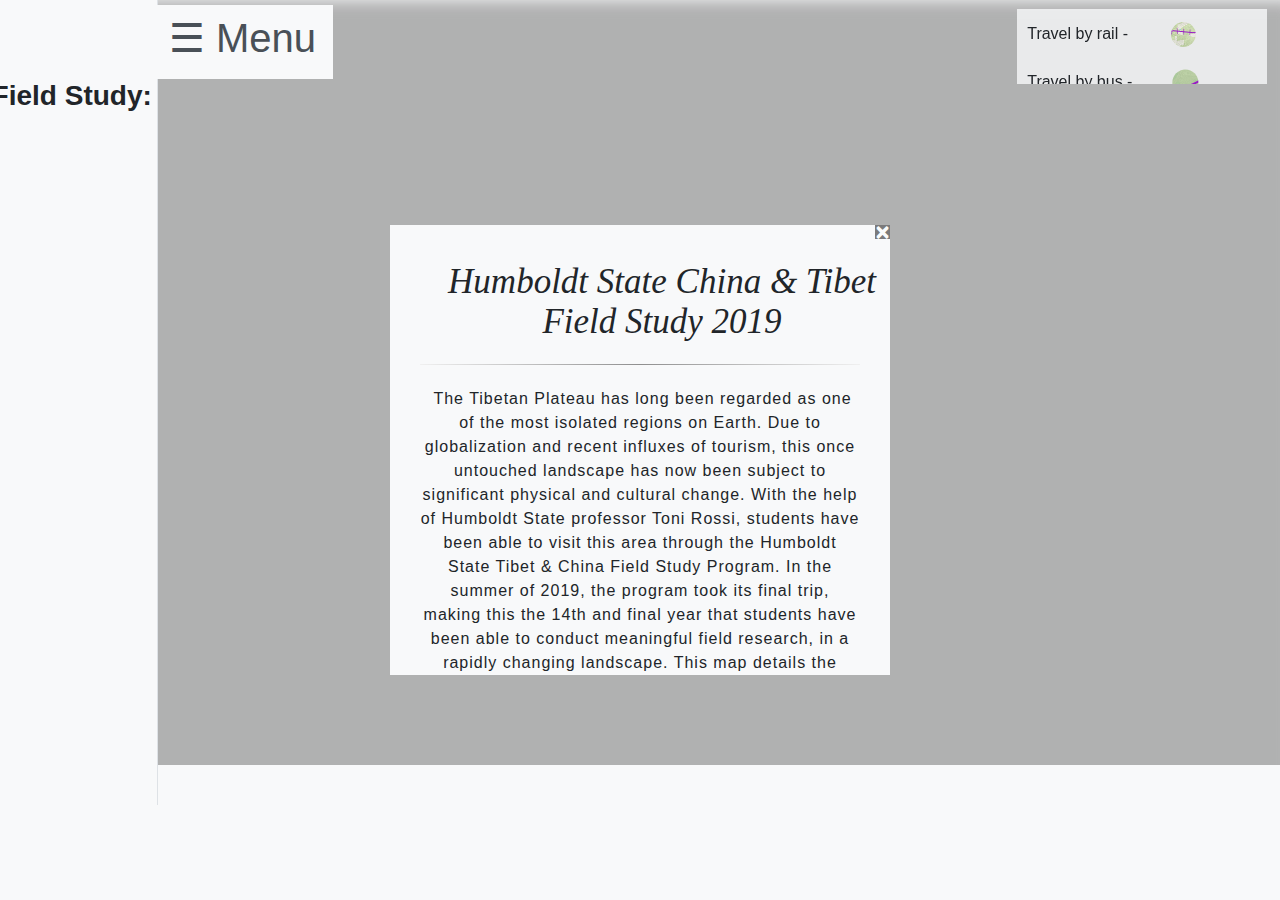
==== commit 72fa3faf: "Final push for the class" ====
--- a/index.html
+++ b/index.html
@@ -8,7 +8,7 @@
   <meta name="description" content="">
   <meta name="author" content="">
 
-  <title>HSU Tibet 2019</title>
+  <title>HSU Tibet Field Study 2019</title>
 
   <!-- Bootstrap core CSS -->
   <!-- <link href="vendor/bootstrap/css/bootstrap.min.css" rel="stylesheet"> -->
@@ -124,6 +124,16 @@
         <!-- Loading Spinner and Background -->
   	    <div id="loading-background"></div> 
   	    <div id="spinner" class="loading"></div>
+          
+        <!-- Legend -->
+        <div id='legendBar' > 
+            <div>
+                <p>Travel by rail -   <img src="image/rail.PNG" style="clip-path: circle(20%); margin-left: 10px;" alt="Smiley face" align="middle"> </p>
+            </div>
+            <div>
+                <p>Travel by bus - <img src="image/bus.PNG" style="clip-path: circle(18%);" alt="Smiley face" align="middle"> </p>
+            </div>
+        </div>
       </div>
     </div>
   </div>
--- a/css/main.css
+++ b/css/main.css
@@ -166,4 +166,23 @@
   transform-origin: 50% 50%;
   padding: 1rem;
   background-color: white;
+}
+
+/*-------------------------------------------*\
+    Legend
+\*-------------------------------------------*/
+
+#legendBar {
+    background-color: rgba(248, 249, 250, .8); 
+    opacity:1; 
+    position: absolute;
+    top: 1%;
+    right: 1%;
+    bottom:0%; 
+    width:250px;
+    height:75px;
+ 
+    z-index: 1;
+    padding: 10px;
+    overflow-y: hidden;
 }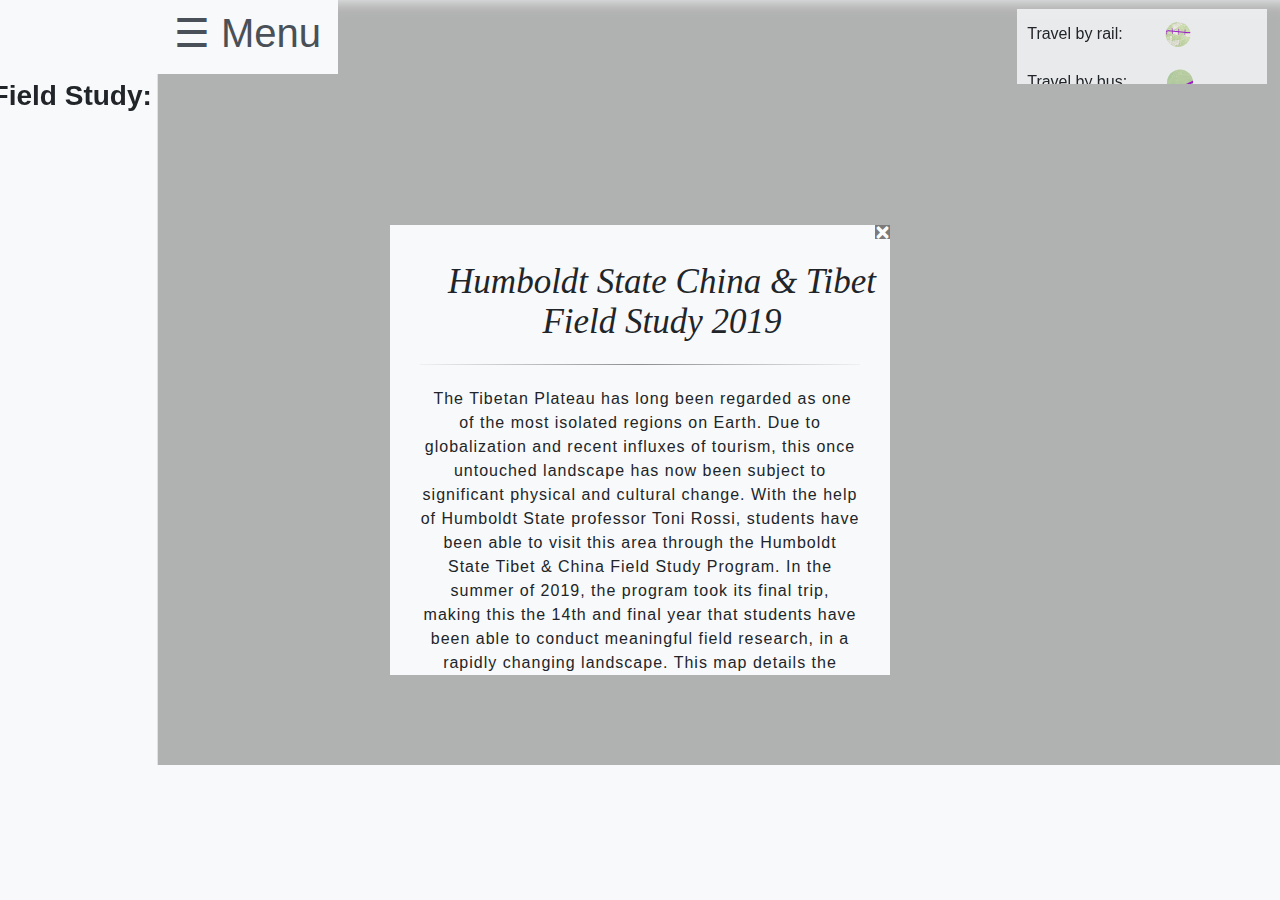
==== commit 623ad5e1: "A few changes" ====
--- a/index.html
+++ b/index.html
@@ -5,8 +5,8 @@
 
   <meta charset="utf-8">
   <meta name="viewport" content="width=device-width, initial-scale=1, shrink-to-fit=no">
-  <meta name="description" content="">
-  <meta name="author" content="">
+  <meta name="description" content="Route map of HSU China & Tibet Field Study Program 2019">
+  <meta name="author" content="@ndcartography">
 
   <title>HSU Tibet Field Study 2019</title>
 
@@ -27,9 +27,7 @@
   <link href='https://api.mapbox.com/mapbox-assembly/v0.20.0/assembly.min.css' rel='stylesheet' />
   <script async defer src="https://api.mapbox.com/mapbox-assembly/v0.10.1/assembly.js"></script>
 
-  <!--    Canvas.js chart script -->
-  <script src='js/elevChart.js'></script>
-  
+  <!--  CSS overide button and card style -->
   <style>
     .btn-primary {
         color: #495057;
@@ -41,23 +39,26 @@
         top:0;
         left: 0;
     }
+    .card-body {
+    	padding: 5px;
+    	margin-left:2px;
+    	padding-bottom: 1pt;
+    
+    }
   </style>
-  
 </head>
-
 <body>
     
   <div class="d-flex toggled" id="wrapper">
     <!-- ####################### -->
              <!-- SIDEBAR -->
     <!-- ####################### -->
-    <div class="bg-light border-right" id="sidebar-wrapper" style="padding: 5px;">
+    <div class="bg-light border-right" id="sidebar-wrapper" >
+
       <button type="button"  class="btn btn-primary btn-lg" id="menu-toggle" ><h1>&#9776; Menu</h1> </button>
-
-      <a  class="list-group" ></a>
-        <h3 class="card-title" ><b>HSU China Tibet Field Study:</b></h3>
-        <h3 class="card-title"><b>Summer 2019</b></h3>
-      <div class="list-group list-group-flush">
+	  <h3 class="card-title" style="padding: 5px;"><b>HSU China Tibet Field Study:</b></h3>
+      <h3 class="card-title" style="padding: 5px;"><b>Summer 2019</b></h3>
+      <div class="list-group list-group-flush" style="overflow-y: auto; font-size: 10pt;">
         <div class="card-body">
           <h3 class="card-title"><b>Summary:</b></h3>
           <p class="card-text">This map shows the field study route taken during the summer 2019. Numbers indicate places visited in order </p>
@@ -116,11 +117,17 @@
                        "The world was furiously engaged in its second great war.. one single atom bomb destroyed one human city at a glance. But here, in this Land of Snows, little was known of these, for we lived in another world, a world of ancient ages where folks lived with gods and demons." - W. Tailing 
                     </i>
                 </div>
+                
+                <div id="subtext">
+                    <br>
+                    <br>
+                    <a rel="license" href="http://creativecommons.org/licenses/by-nc/4.0/"><img alt="Creative Commons License" style="border-width:0" src="https://i.creativecommons.org/l/by-nc/4.0/80x15.png" /></a><br /><i style="font-size:8pt;">This work is licensed under a </i><a rel="license" href="http://creativecommons.org/licenses/by-nc/4.0/"><i style="font-size:8pt;">Creative Commons Attribution-NonCommercial 4.0 International License</i></a>.
+                </div>
             </div>  
         </div>
         <!-- Map -->
         <div id='map'></div>
-          
+        
         <!-- Loading Spinner and Background -->
   	    <div id="loading-background"></div> 
   	    <div id="spinner" class="loading"></div>
@@ -128,15 +135,16 @@
         <!-- Legend -->
         <div id='legendBar' > 
             <div>
-                <p>Travel by rail -   <img src="image/rail.PNG" style="clip-path: circle(20%); margin-left: 10px;" alt="Smiley face" align="middle"> </p>
+                <p>Travel by rail:   <img src="image/rail.PNG" style="clip-path: circle(20%); margin-left: 10px;" alt="Smiley face" align="middle"> </p>
             </div>
             <div>
-                <p>Travel by bus - <img src="image/bus.PNG" style="clip-path: circle(18%);" alt="Smiley face" align="middle"> </p>
+                <p>Travel by bus: <img src="image/bus.PNG" style="clip-path: circle(18%);" alt="Smiley face" align="middle"> </p>
             </div>
         </div>
       </div>
     </div>
   </div>
+  
   <!-- ####################### -->
   <!-- Bootstrap core JavaScript -->
   <!-- ####################### -->
@@ -365,7 +373,14 @@
       
 
   </script>
+  
+  <!-- ####################### -->    
+  <!-- Canvas Script - At the end to load map first before chart -->
+  <!-- ####################### -->
   <script type="text/javascript" src="https://canvasjs.com/assets/script/canvasjs.min.js"></script>
+  <!--    Canvas.js chart script -->
+  <script src='js/elevChart.js'></script>
+  
 </body>
 
 </html>
--- a/css/main.css
+++ b/css/main.css
@@ -62,7 +62,7 @@
 #menu-toggle {  
     position: relative; 
     z-index: 1;
-    top: 100%;
+    top: 50%;
     left: 100%; 
 }
 
--- a/css/simple-sidebar.css
+++ b/css/simple-sidebar.css
@@ -18,6 +18,7 @@
   -moz-transition: margin .25s ease-out;
   -o-transition: margin .25s ease-out;
   transition: margin .25s ease-out;
+  
 }
 
 #sidebar-wrapper .sidebar-heading {
